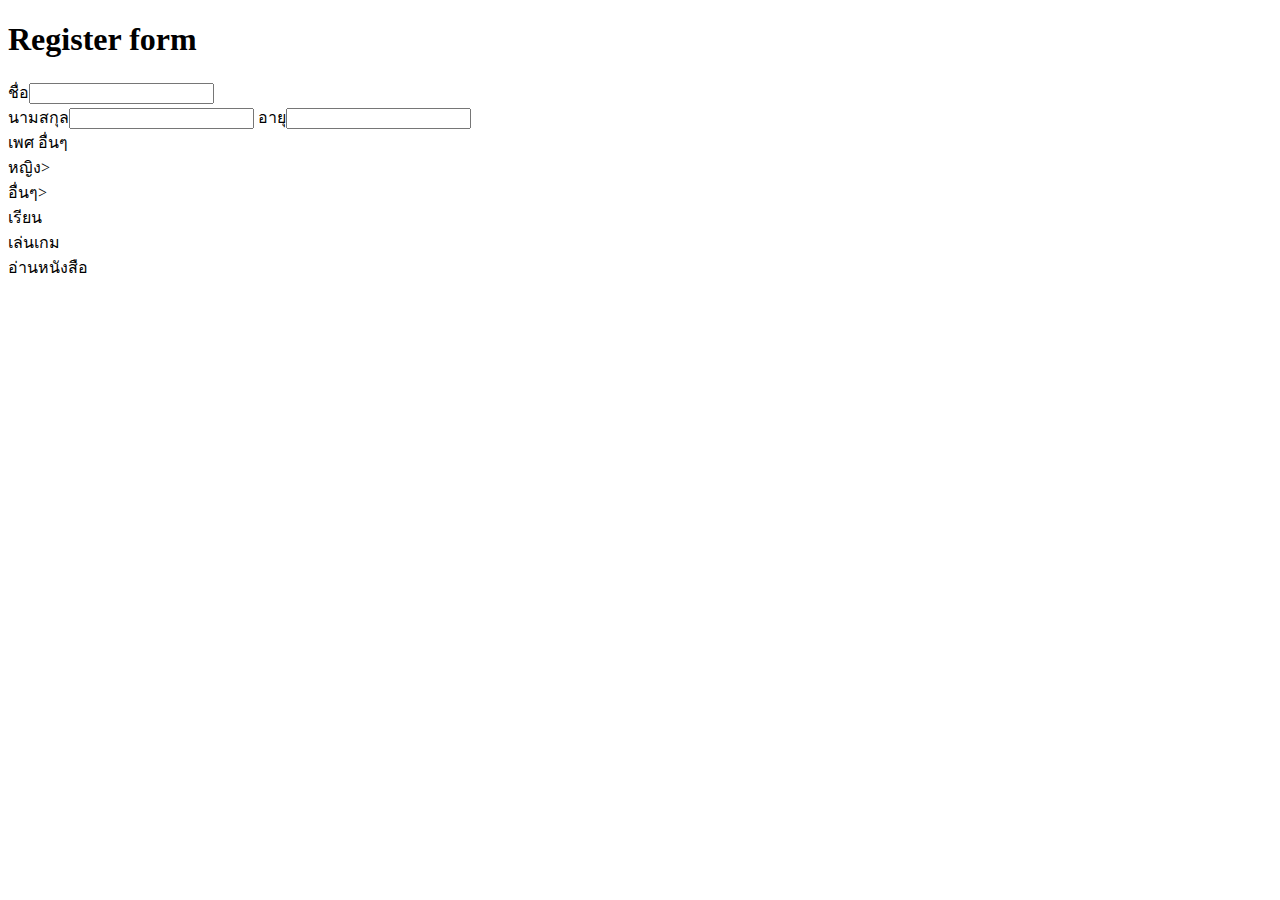
==== index.html @ 05217690 "html edit" ====
<!DOCTYPE html>
<html lang="en">
<head>
    <!--ส่วนที่ไม่แสดงออกที่หน้าเว็บ-->
    <meta charset="UTF-8">
    <meta name="viewport" content="width=device-width, initial-scale=1.0">
    <title>Document</title>
</head>
<body>
   <h1>Register form</h1>
   ชื่อ<input type ="text"> <br>
   นามสกุล<input type ="text">
   อายุ<input type ="number" min="0 max=150">
   <div>
    เพศ
    <imput name="gender" type="radio">อื่นๆ
   </div>
   <div name="gender" type="radio">หญิง>

   </div>
   <div name="gender" type="radio">อื่นๆ>

   </div>
   <div>
    <imput name="interest" type="checkbox">เรียน
   </div>
   <div>
    <imput name="interest" type="checkbox">เล่นเกม
   </div>
   <div>
    <imput name="interest" type="checkbox">อ่านหนังสือ
   </div>


</body>
</html>
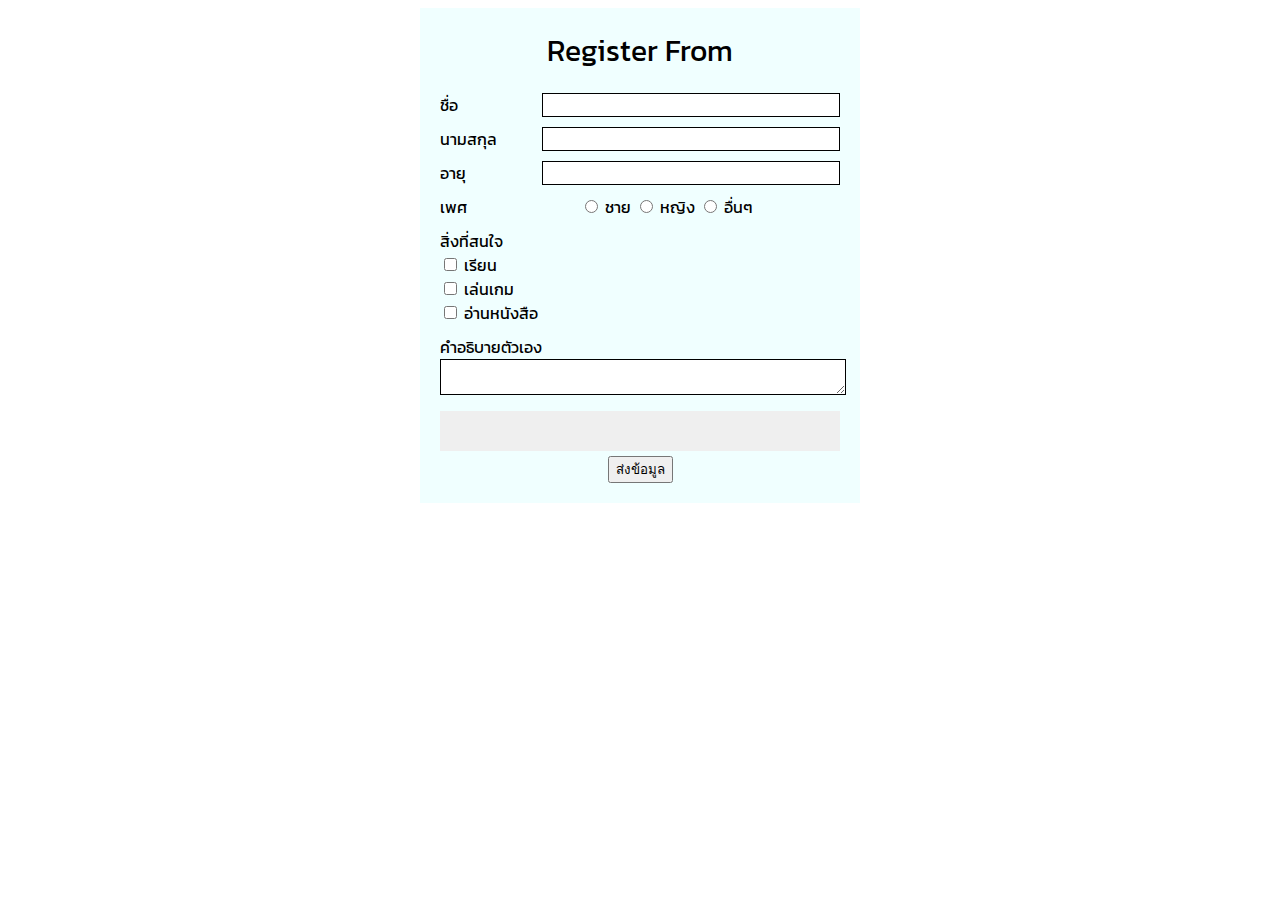
==== commit 391603d0: "css update" ====
--- a/index.html
+++ b/index.html
@@ -1,36 +1,100 @@
 <!DOCTYPE html>
 <html lang="en">
 <head>
-    <!--ส่วนที่ไม่แสดงออกที่หน้าเว็บ-->
     <meta charset="UTF-8">
     <meta name="viewport" content="width=device-width, initial-scale=1.0">
     <title>Document</title>
+    <style>
+       
+        @font-face{
+            font-family: Kanit;
+            src: url('./Kanit/Kanit-Regular.ttf'); 
+        }
+        body { 
+            font-family: "Kanit";
+        }
+        .container{
+            width: 400px;
+            margin-left: auto;
+            margin-right: auto;
+            background-color: azure;
+            padding: 20px;
+        }
+        .header{
+            font-size: 30px;
+            text-align:center;
+            margin-bottom: 20px;
+        }
+        .header-form{
+            width: 140px;
+        }
+        .flex{
+            display: flex;
+        }
+        .form-input{
+            margin-bottom: 10px;
+        }
+        input.form,textarea{
+            border: 1px solid black;
+            width: 100%;
+        }
+        .center{
+            text-align: center;
+        }
+        .button{
+            border: 0;
+            width: 100%;
+            height: 40px;
+        }
+    </style>
+
 </head>
 <body>
-   <h1>Register form</h1>
-   ชื่อ<input type ="text"> <br>
-   นามสกุล<input type ="text">
-   อายุ<input type ="number" min="0 max=150">
-   <div>
-    เพศ
-    <imput name="gender" type="radio">อื่นๆ
-   </div>
-   <div name="gender" type="radio">หญิง>
-
-   </div>
-   <div name="gender" type="radio">อื่นๆ>
-
-   </div>
-   <div>
-    <imput name="interest" type="checkbox">เรียน
-   </div>
-   <div>
-    <imput name="interest" type="checkbox">เล่นเกม
-   </div>
-   <div>
-    <imput name="interest" type="checkbox">อ่านหนังสือ
-   </div>
-
-
-</body>
+    <div class="container">
+        <div class ="header" > 
+            Register From 
+        </div>
+        <div class="flex form-input">
+            <div class="header-form">ชื่อ</div>
+            <input class="form" type="text"> 
+        </div>
+        <div class="flex form-input">
+            <div class="header-form">นามสกุล</div>
+            <input class="form" type="text"> <br> 
+        </div>
+        <div class="flex form-input">
+            <div class="header-form">อายุ</div>
+            <input class="form" type="number" min = " 0"max = "100">
+        </div>
+    
+        <div  class="flex gender form-input">
+           <div class="header-form">เพศ</div>
+           <div>
+               <input  name = "gender" type="radio"> ชาย
+               <input name = "gender" type="radio"> หญิง
+               <input  name = "gender" type="radio"> อื่นๆ
+           </div>
+        </div >
+           <div class="form-input">
+               สิ่งที่สนใจ
+            <div>
+                <input  name = "interest" type="checkbox"> เรียน
+            </div>
+            <div>
+                <input name = "interest" type="checkbox"> เล่นเกม
+            </div>
+            <div>
+                <input  name = "interest" type="checkbox"> อ่านหนังสือ
+            </div>
+            </div>
+            <div class="form-input">
+               คำอธิบายตัวเอง
+            <textarea></textarea>
+            </div>
+            <div class="center">
+                <button class ="button">
+                <button>ส่งข้อมูล</button>
+            </div>
+    </div>    
+    </body>
 </html>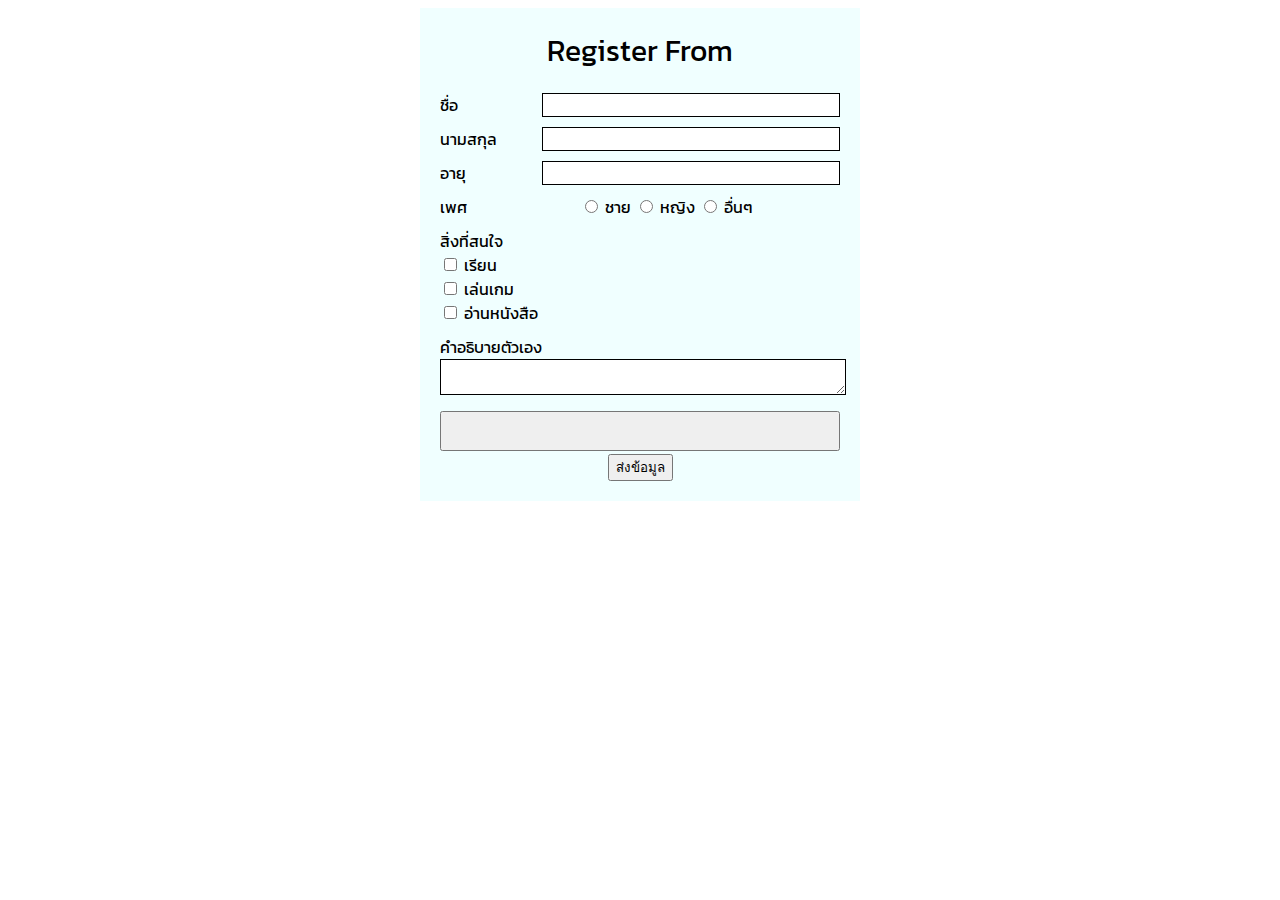
==== commit 8a052da1: "css" ====
--- a/index.html
+++ b/index.html
@@ -5,7 +5,6 @@
     <meta name="viewport" content="width=device-width, initial-scale=1.0">
     <title>Document</title>
     <style>
-       
         @font-face{
             font-family: Kanit;
             src: url('./Kanit/Kanit-Regular.ttf'); 
@@ -42,7 +41,7 @@
             text-align: center;
         }
         .button{
-            border: 0;
+            border: 1;
             width: 100%;
             height: 40px;
         }
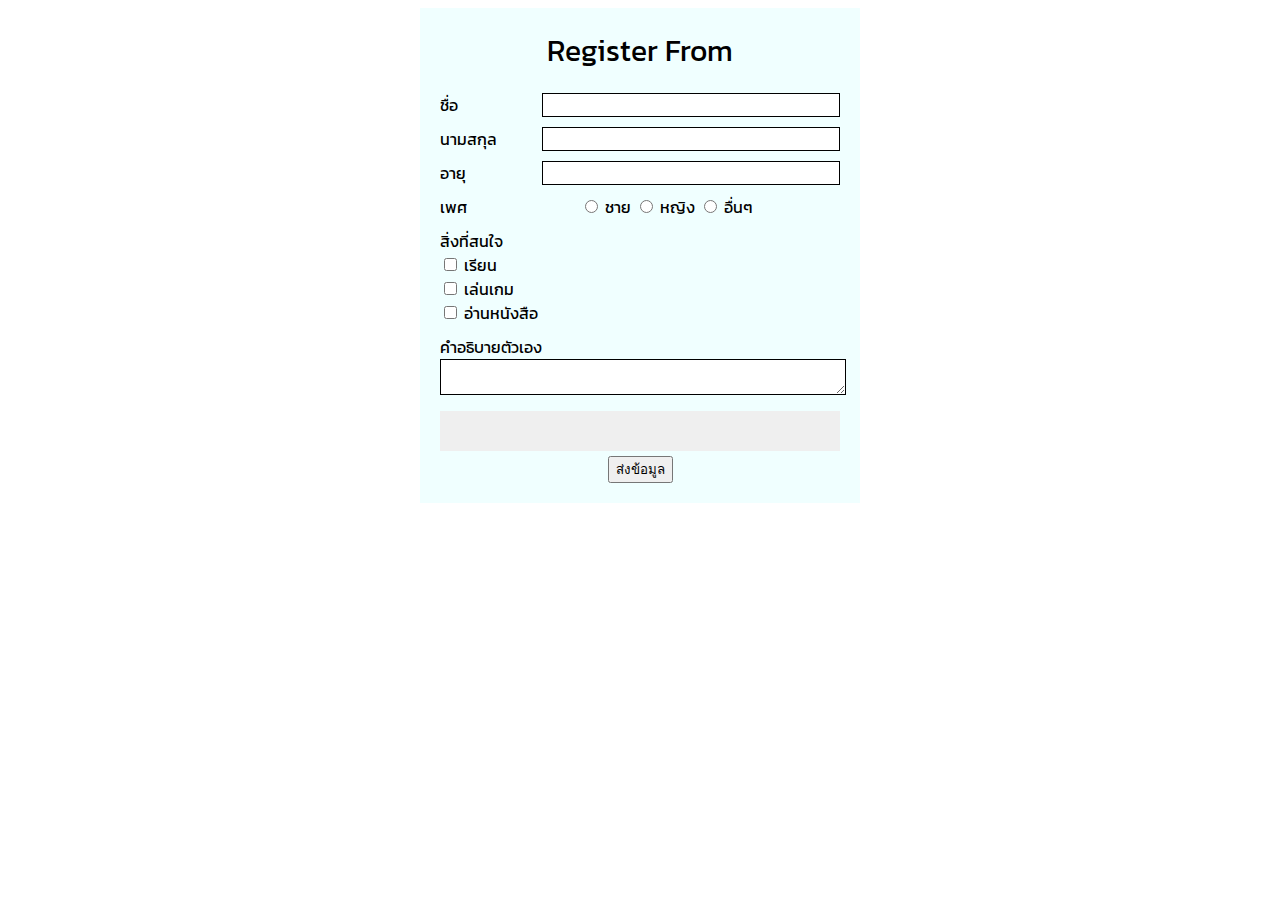
==== commit e43f39de: "css update" ====
--- a/index.html
+++ b/index.html
@@ -41,7 +41,7 @@
             text-align: center;
         }
         .button{
-            border: 1;
+            border: 0;
             width: 100%;
             height: 40px;
         }
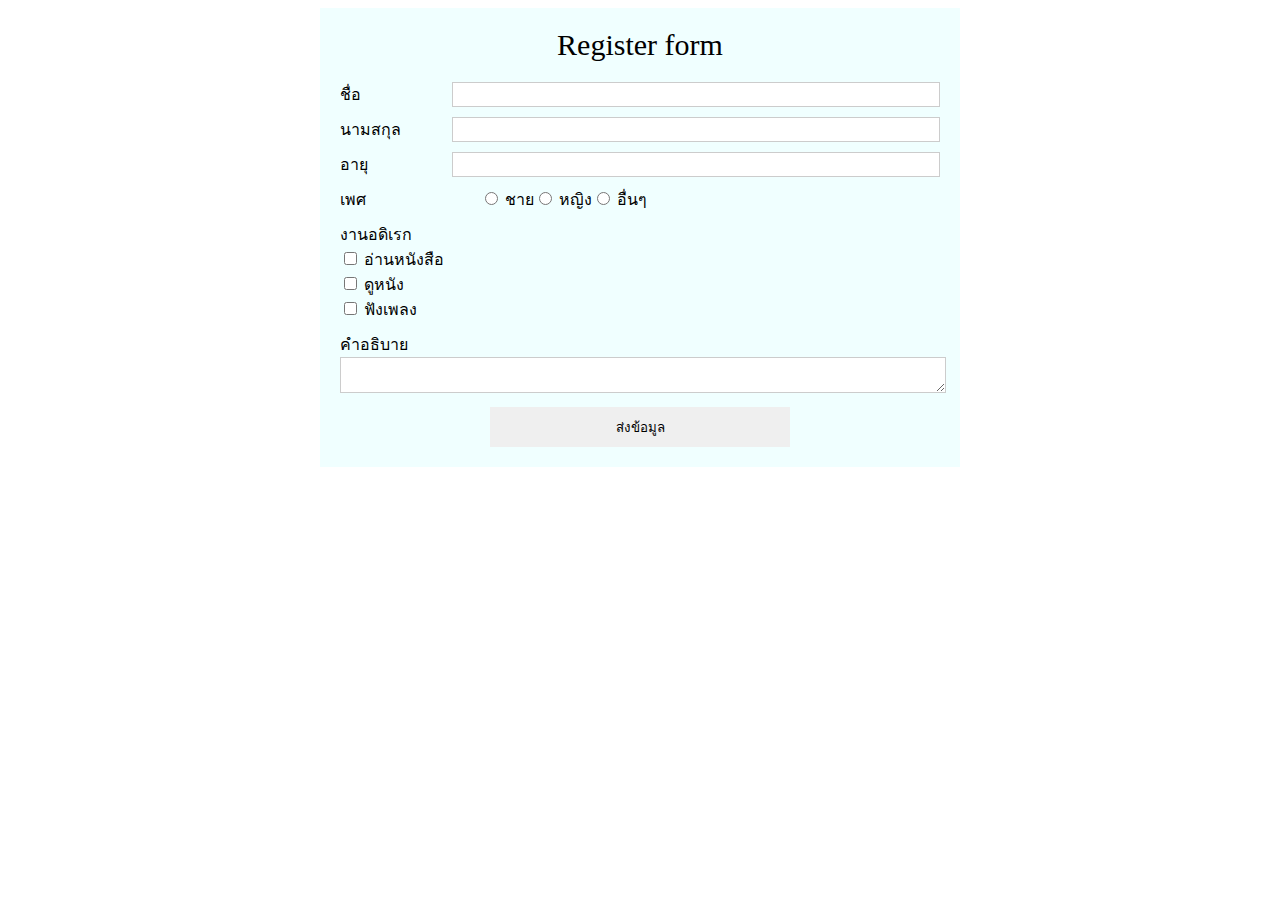
==== commit f622b1b1: "Add files via upload" ====
--- a/index.html
+++ b/index.html
@@ -1,99 +1,64 @@
-<!DOCTYPE html>
-<html lang="en">
-<head>
-    <meta charset="UTF-8">
-    <meta name="viewport" content="width=device-width, initial-scale=1.0">
-    <title>Document</title>
-    <style>
-        @font-face{
-            font-family: Kanit;
-            src: url('./Kanit/Kanit-Regular.ttf'); 
-        }
-        body { 
-            font-family: "Kanit";
-        }
-        .container{
-            width: 400px;
-            margin-left: auto;
-            margin-right: auto;
-            background-color: azure;
-            padding: 20px;
-        }
-        .header{
-            font-size: 30px;
-            text-align:center;
-            margin-bottom: 20px;
-        }
-        .header-form{
-            width: 140px;
-        }
-        .flex{
-            display: flex;
-        }
-        .form-input{
-            margin-bottom: 10px;
-        }
-        input.form,textarea{
-            border: 1px solid black;
-            width: 100%;
-        }
-        .center{
-            text-align: center;
-        }
-        .button{
-            border: 0;
-            width: 100%;
-            height: 40px;
-        }
-    </style>
-
-</head>
-<body>
-    <div class="container">
-        <div class ="header" > 
-            Register From 
-        </div>
-        <div class="flex form-input">
-            <div class="header-form">ชื่อ</div>
-            <input class="form" type="text"> 
-        </div>
-        <div class="flex form-input">
-            <div class="header-form">นามสกุล</div>
-            <input class="form" type="text"> <br> 
-        </div>
-        <div class="flex form-input">
-            <div class="header-form">อายุ</div>
-            <input class="form" type="number" min = " 0"max = "100">
-        </div>
-    
-        <div  class="flex gender form-input">
-           <div class="header-form">เพศ</div>
-           <div>
-               <input  name = "gender" type="radio"> ชาย
-               <input name = "gender" type="radio"> หญิง
-               <input  name = "gender" type="radio"> อื่นๆ
-           </div>
-        </div >
-           <div class="form-input">
-               สิ่งที่สนใจ
-            <div>
-                <input  name = "interest" type="checkbox"> เรียน
-            </div>
-            <div>
-                <input name = "interest" type="checkbox"> เล่นเกม
-            </div>
-            <div>
-                <input  name = "interest" type="checkbox"> อ่านหนังสือ
-            </div>
-            </div>
-            <div class="form-input">
-               คำอธิบายตัวเอง
-            <textarea></textarea>
-            </div>
-            <div class="center">
-                <button class ="button">
-                <button>ส่งข้อมูล</button>
-            </div>
-    </div>    
-    </body>
+<!DOCTYPE html>
+<html lang="en">
+<head>
+
+    <meta charset="UTF-8">
+    <meta name="viewport" content="width=device-width, initial-scale=1.0">
+    <title>Document</title>
+    <link rel="stylesheet" href="styles.css">
+
+</head>
+<body>
+    <div class="container">
+        <div class="header">
+            Register form
+        </div>
+        <div class="flex form-input">
+            <div class="header-form">ชื่อ</div>
+            <input class="form" name="firstname" type="text">
+        </div>
+        <div class="flex form-input">
+            <div class="header-form">นามสกุล</div>
+            <input class="form" name="lastname" type="text">
+        </div>
+        <div class="flex form-input">
+            <div class="header-form">อายุ</div> 
+            <input class="form" name="age"  min="0" max="100">
+        </div>
+        <div class="flex gender form-input">
+            <div class="header-form">เพศ</div> 
+            <div class="flex">
+                <div>
+                    <input name="gender" type="radio"> ชาย
+                </div>
+                <div>
+                    <input name="gender" type="radio"> หญิง
+                </div>
+                <div>
+                    <input name="gender" type="radio"> อื่นๆ
+                </div>
+            </div>
+        </div>
+        <div class="form-input">
+            งานอดิเรก
+            <div>
+                <input name="interest" type="checkbox" value="อ่านหนังสือ"> อ่านหนังสือ
+            </div>
+            <div>
+                <input name="interest" type="checkbox" value="ดูหนัง"> ดูหนัง
+            </div>
+            <div>
+                <input name="interest" type="checkbox" value="ฟังเพลง"> ฟังเพลง
+            </div>
+        </div>
+        <div class="form-input">
+            คำอธิบาย
+            <textarea name="description"></textarea>
+        </div>
+        <div class="center">
+            <button  onclick="submitData()" class="button">ส่งข้อมูล</button>
+        </div>
+    </div>
+    <script src="index.js"></script>
+</body>
 </html>--- a/styles.css
+++ b/styles.css
@@ -0,0 +1,52 @@
+/* @font-face{
+    font-family:'Kanit';
+    src: url('./Kanit/Kanit-Regular.ttf');
+} */
+body{
+    font-family:'Kanit';
+}
+.container{
+    width: 100%;
+    max-width: 640px;
+    margin-left: auto;
+    margin-right: auto;
+    background-color: azure;
+    padding: 20px;
+    box-sizing: border-box;
+}
+.header{
+    font-size: 30px;
+    text-align: center;
+    margin-bottom: 20px;
+}
+.header-form{
+   width: 140px;
+}
+.flex{
+   display: flex;
+}
+.form-input{
+    margin-bottom: 10px;
+}
+input.form, textarea {
+    border: 1px solid #ccc;
+    width: 100%;
+}
+.center{
+    text-align: center;
+}
+.button{
+    border: 0;
+    width: 50%;
+    height: 40px;
+}
+
+@media screen and (max-width: 768px) {
+    .flex {
+        flex-direction: column;
+    }
+    .header{
+        font-size: 24px;
+    }
+    
+}